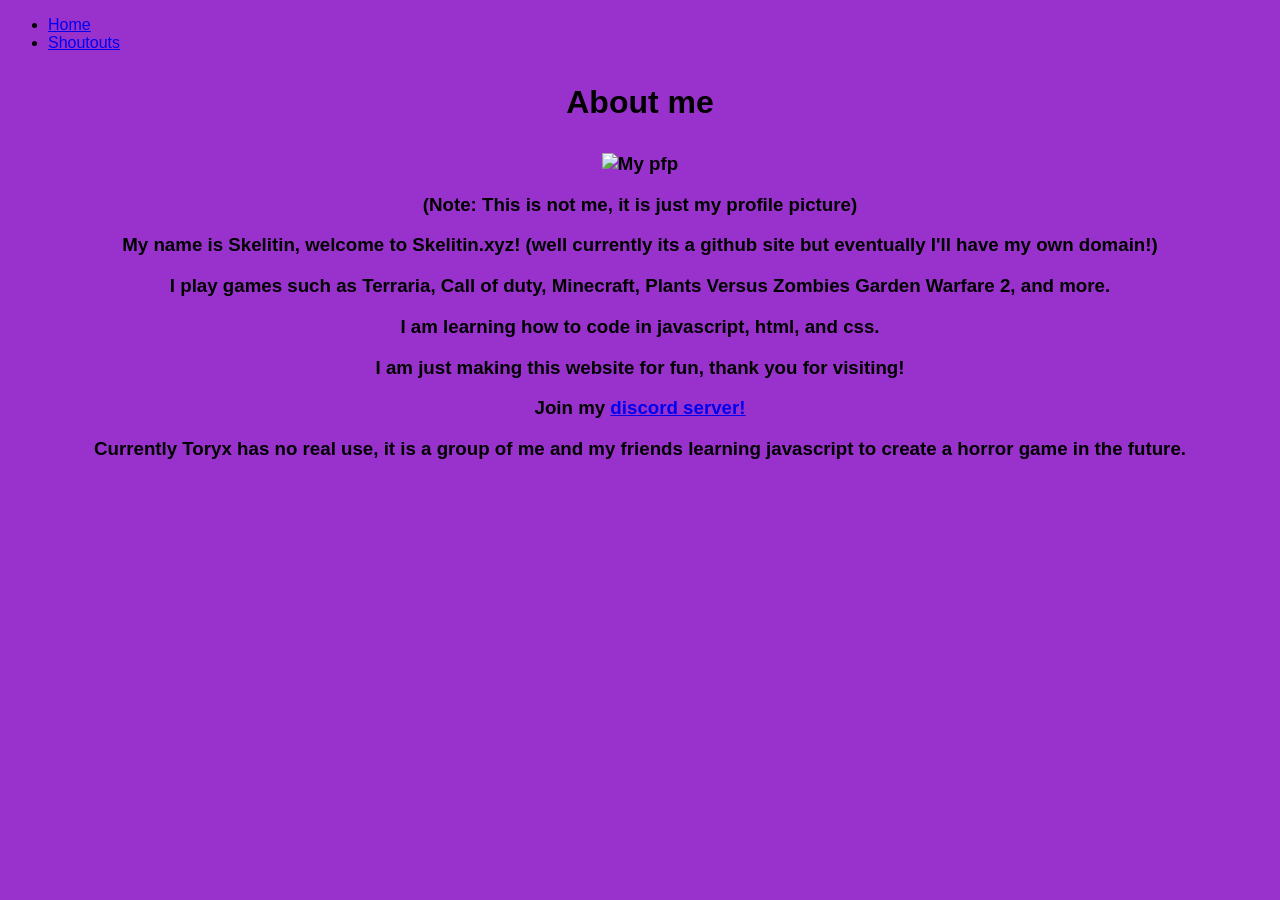
==== index.html @ 2e7bae74 "stuff" ====
<!DOCTYPE html>
<html>
<head>
<title>About Me</title>
<link type="text/css" rel="stylesheet"
href="css/stylesheet.css"/>
</head>
<body>
    <header>
        <nav>
            <ul>
                <li><a href="index.html">Home</a></li> 
                <li><a href="shoutouts.html">Shoutouts</a></li>

            </ul>
        </nav>
      
    </header>
    <h1>
        <p>About me</p>
        </h1>
        <style>
            p {
             text-align:center
            }
            </style>
    
    <h3>
        <p><img src="https://i.pinimg.com/564x/86/6e/3f/866e3fb40cddbee87e41ca86ad1b1675.jpg" width="300" height="300" 
            alt="My pfp"/></p>
            <p>
               (Note: This is not me, it is just my profile picture)
            </p>
        
        <p>
            My name is Skelitin, welcome to Skelitin.xyz! (well currently its a github site but eventually I'll have my own domain!)
        </p>
        <p>
            I play games such as Terraria, Call of duty, Minecraft, Plants Versus Zombies Garden Warfare 2, and more.
        </p>
        <p>
            I am learning how to code in javascript, html, and css.
        </p>
        <p>
            I am just making this website for fun, thank you for visiting!
        </p>
        <p>
            Join my  <a href="https://discord.gg/fU6eKPpcZV">discord server!</a>
        </p>
        <p>
            Currently Toryx has no real use, it is a group of me and my friends learning javascript to create a horror game in the future. 
        </p>
    </h3>
    <style>
        p {
         text-align:center
        }
        </style>
        
</body>
</html>
---- css/stylesheet.css ----
body {
    font-family: Optima, sans-serif	;
    background-color: darkorchid;
}
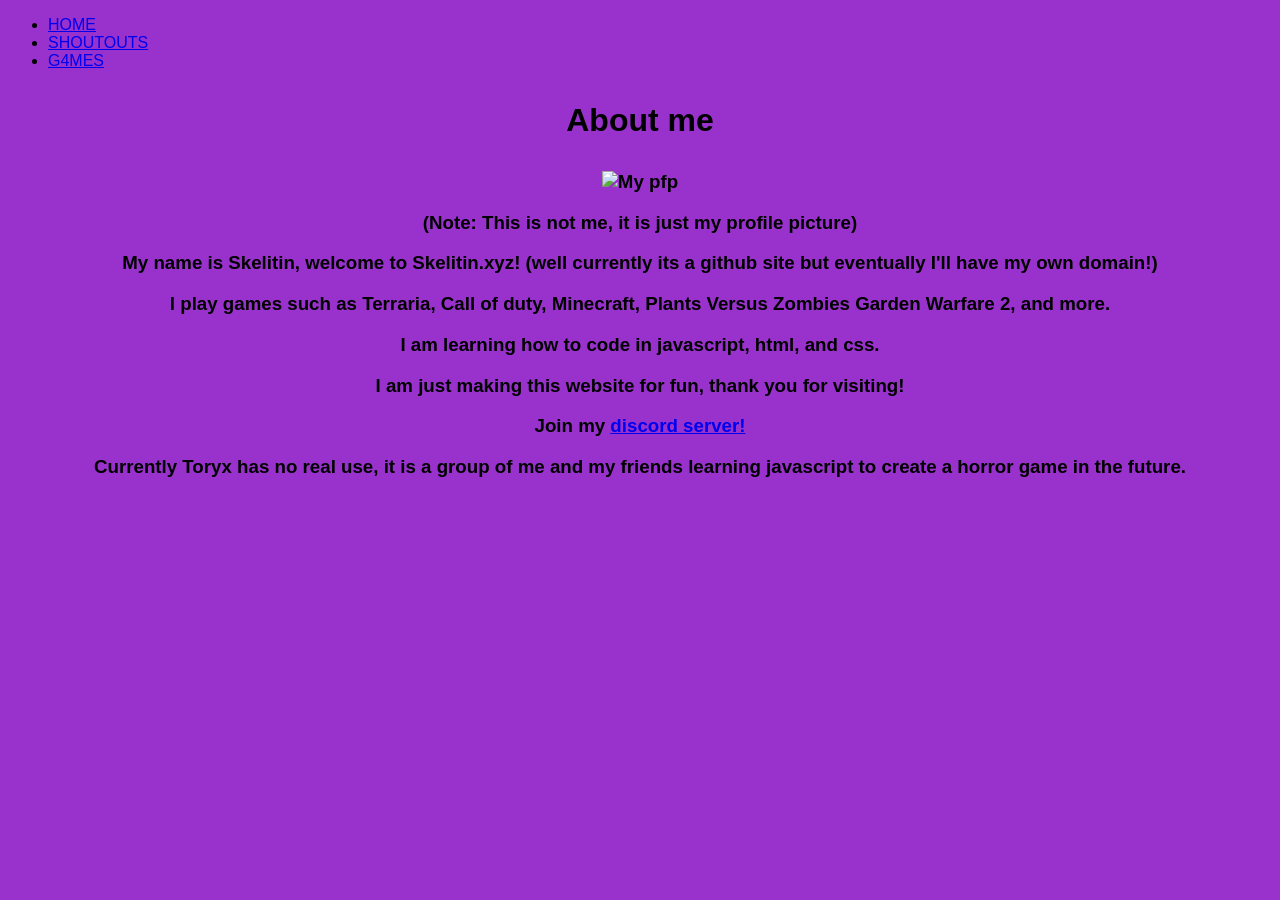
==== commit cc11888e: "added g4mes" ====
--- a/index.html
+++ b/index.html
@@ -2,6 +2,8 @@
 <html>
 <head>
 <title>About Me</title>
+<link rel="shortcut icon" type="image/jpg" href="https://i.pinimg.com/originals/0d/16/b0/0d16b0423de5d62c6d5d5142ef871a4d.jpg"/>
+        
 <link type="text/css" rel="stylesheet"
 href="css/stylesheet.css"/>
 </head>
@@ -9,8 +11,10 @@
     <header>
         <nav>
             <ul>
-                <li><a href="index.html">Home</a></li> 
-                <li><a href="shoutouts.html">Shoutouts</a></li>
+                <li><a href="index.html">HOME</a></li> 
+                <li><a href="shoutouts.html">SHOUTOUTS</a></li>
+                <li><a href="g4mes.html">G4MES</a></li>
+
 
             </ul>
         </nav>
@@ -56,6 +60,6 @@
          text-align:center
         }
         </style>
-        
+    
 </body>
 </html>
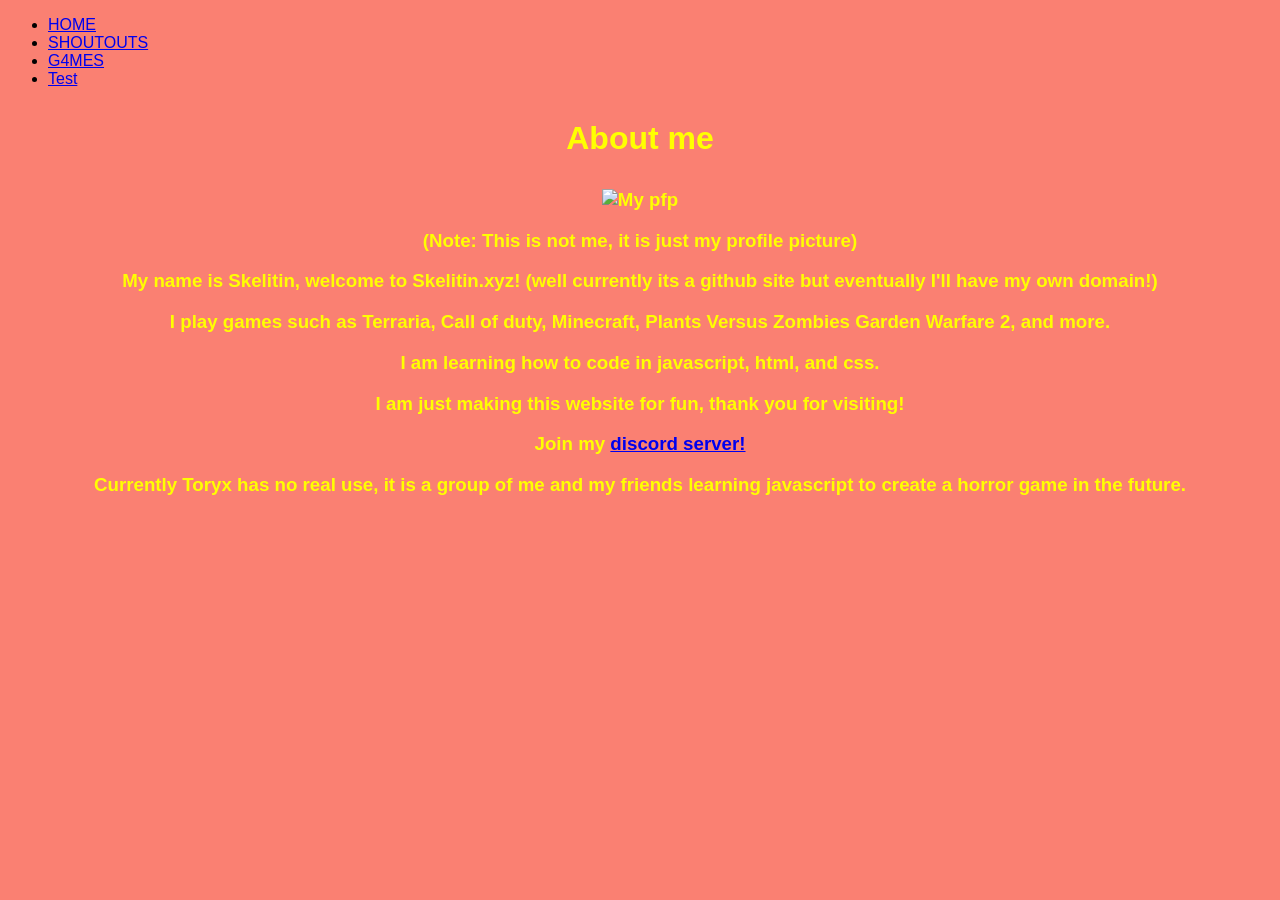
==== commit e1bedeb9: "testing stuff" ====
--- a/index.html
+++ b/index.html
@@ -14,6 +14,7 @@
                 <li><a href="index.html">HOME</a></li> 
                 <li><a href="shoutouts.html">SHOUTOUTS</a></li>
                 <li><a href="g4mes.html">G4MES</a></li>
+                <li><a href="testing.html">Test</a></li>
 
 
             </ul>
--- a/css/stylesheet.css
+++ b/css/stylesheet.css
@@ -1,5 +1,9 @@
 body {
     font-family: Optima, sans-serif	;
-    background-color: darkorchid;
+    background-color:  salmon;
+    
+}
+p{
+    color: yellow
 }
 
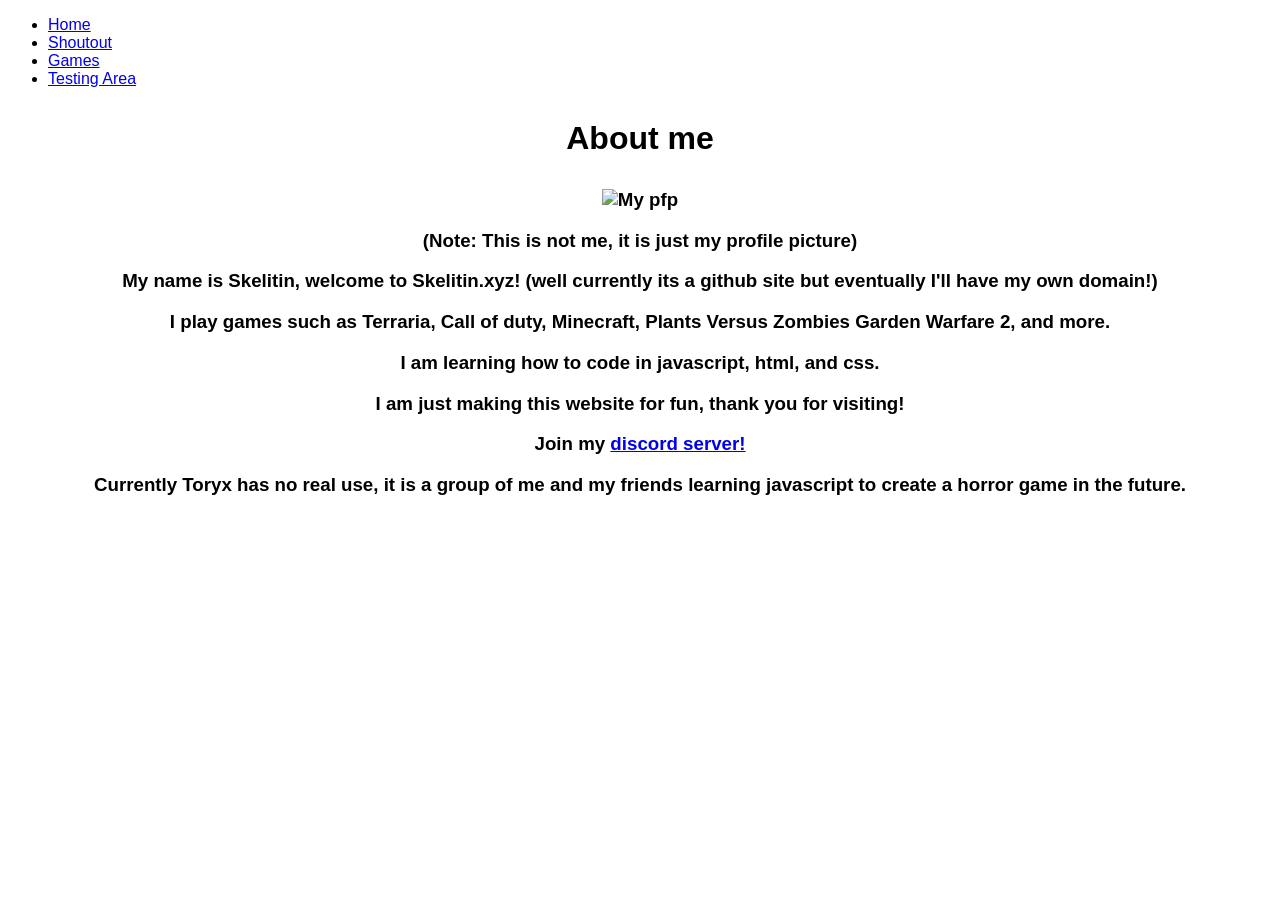
==== commit ce2824c1: "stuff" ====
--- a/index.html
+++ b/index.html
@@ -11,10 +11,10 @@
     <header>
         <nav>
             <ul>
-                <li><a href="index.html">HOME</a></li> 
-                <li><a href="shoutouts.html">SHOUTOUTS</a></li>
-                <li><a href="g4mes.html">G4MES</a></li>
-                <li><a href="testing.html">Test</a></li>
+                <li><a href="index.html">Home</a></li> 
+                <li><a href="shoutouts.html">Shoutout</a></li>
+                <li><a href="games.html">Games</a></li>
+                <li><a href="testing.html">Testing Area</a></li>
 
 
             </ul>
@@ -55,6 +55,7 @@
         <p>
             Currently Toryx has no real use, it is a group of me and my friends learning javascript to create a horror game in the future. 
         </p>
+        
     </h3>
     <style>
         p {
--- a/css/stylesheet.css
+++ b/css/stylesheet.css
@@ -1,9 +1,6 @@
-body {
-    font-family: Optima, sans-serif	;
-    background-color:  salmon;
-    
+body{
+    font-family: Arial, Helvetica, sans-serif
 }
-p{
-    color: yellow
+h1{
+    background-image: ("https://images.unsplash.com/photo-1444837881208-4d46d5c1f127?ixlib=rb-1.2.1&ixid=MnwxMjA3fDB8MHxzZWFyY2h8OXx8Z3JleSUyMGxhbmRzY2FwZXxlbnwwfHwwfHw%3D&w=1000&q=80");
 }
-
